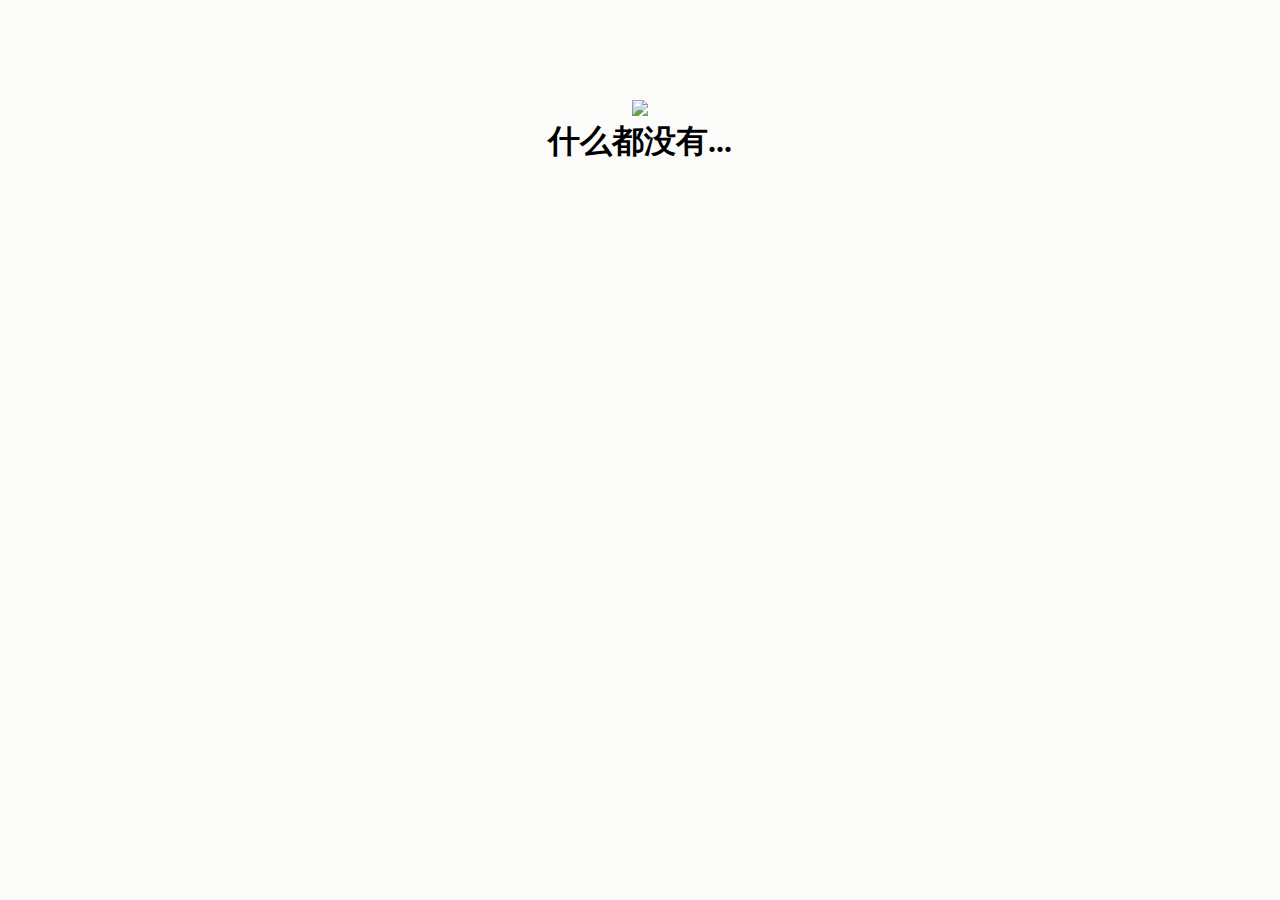
==== index.html @ 8775557f "Update index.html" ====
<!DOCTYPE html>
<html lang="en-us">
<head>
    <meta http-equiv="X-UA-Compatible" content="IE=Edge">
    <meta charset="UTF-8">
    <meta name="viewport" content="width=device-width, initial-scale=1.0, minimum-scale=0.5, maximum-scale=1.0, user-scalable=no" />
    <script src="http://pv.sohu.com/cityjson?ie=utf-8"></script>
    <link rel="shortcut icon" href="./img/icon/gameIcon.ico">
    <title>QAQ</title>
    <style>::-webkit-scrollbar {display:none}*{margin: 0;}</style>
    <style>.con{position:relative;height:1.875rem;line-height: 1.875rem;margin:2.47rem auto;text-align: center;} .con i{display:block;height:1px;background:#e1e1e1;position:absolute;top:0.9rem;width:100%;} .con p{ display:inline-block; font-size: 1.2rem; color:#c1c1c1; background-color:#fbfbf9; padding:0 1.875rem; text-align: center; margin:0 auto; position:relative; z-index:2;}</style>
</head>
<body style="background-color:#fbfbf9;">
    <div align="center" style="padding-top: 100px;">
    	<a href="JavaScript:qiye('你瞅啥')">
        	<img src="http://wx3.sinaimg.cn/large/007aJntyly1fuwqi18j23g30dw0af0y2.gif" width="350">
        </a>
        <h1>什么都没有...</h1>
    </div>
    <script>
        document.onkeydown=function(){
            var e = window.event||arguments[0];
            if(e.keyCode==123){
                return false;
            }else if((e.ctrlKey)&&(e.shiftKey)&&(e.keyCode==73)){
                return false;
            }else if((e.ctrlKey)&&(e.shiftKey)&&(e.keyCode==67)) {
                return false;
            }else if((e.ctrlKey)&&(e.keyCode==85)){
                return false;
            }else if((e.ctrlKey)&&(e.keyCode==83)){
                return false;
            }
        };
        document.oncontextmenu=function(){
            return false;
        };

         function qiye(){
         	var date = new Date();
            var b = date.getMinutes();
         	var OriginTitile = document.title;
         	var sss = prompt('嗯 (｀・ω・´)？ \nPs：密码只有两位数','');

         	if (sss == b) {
         		alert('密码正确(｀・ω・´)');
         		window.location="./indexqy";
                return;
         	} else if (sss == "") {
         		alert('密码不能为空' + OriginTitile);
                return;
         	} else {
         		alert('sorry，密码不是 [' + sss + '] （￣へ￣）\n再来一次吧(｀・ω・´)');
         		return;
         	}
		};
	    	document.write('<br><br><br><br><br><br><div class="con" style="width: 96%;margin-top: 120px;"><i></i><p>' + 'IP：'+returnCitySN["cip"] + '&emsp;地址：' + returnCitySN["cname"] + '</p></div>');
	</script>
</body>
</html>
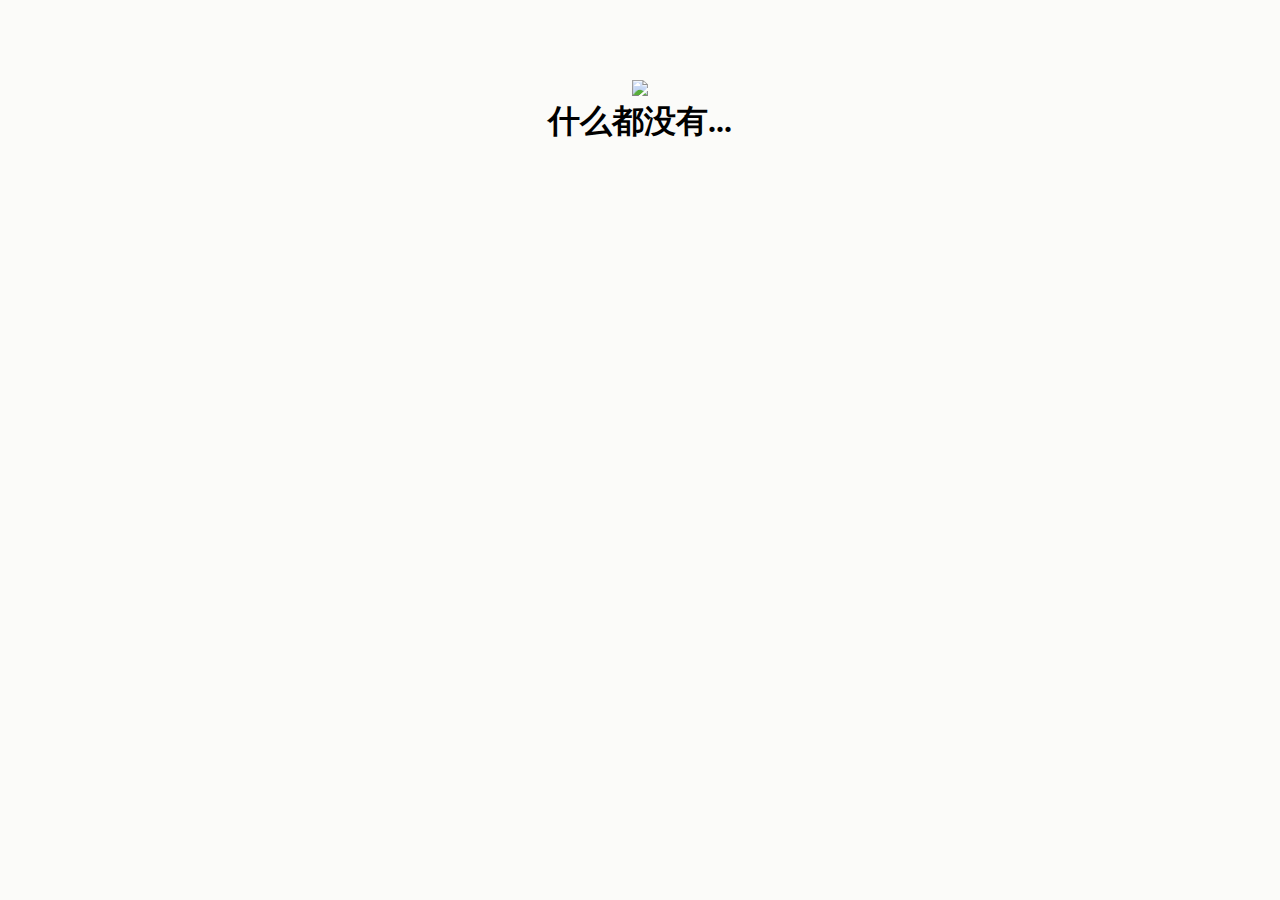
==== commit d3228406: "Update index.html" ====
--- a/index.html
+++ b/index.html
@@ -4,14 +4,14 @@
     <meta http-equiv="X-UA-Compatible" content="IE=Edge">
     <meta charset="UTF-8">
     <meta name="viewport" content="width=device-width, initial-scale=1.0, minimum-scale=0.5, maximum-scale=1.0, user-scalable=no" />
-    <script src="http://pv.sohu.com/cityjson?ie=utf-8"></script>
+    <script src="//pv.sohu.com/cityjson?ie=utf-8"></script>
     <link rel="shortcut icon" href="./img/icon/gameIcon.ico">
     <title>QAQ</title>
     <style>::-webkit-scrollbar {display:none}*{margin: 0;}</style>
-    <style>.con{position:relative;height:1.875rem;line-height: 1.875rem;margin:2.47rem auto;text-align: center;} .con i{display:block;height:1px;background:#e1e1e1;position:absolute;top:0.9rem;width:100%;} .con p{ display:inline-block; font-size: 1.2rem; color:#c1c1c1; background-color:#fbfbf9; padding:0 1.875rem; text-align: center; margin:0 auto; position:relative; z-index:2;}</style>
+    <style>.con{position:relative;height:1.875rem;line-height: 1.875rem;margin:2.47rem auto;text-align: center;} .con i{display:block;height:1px;background:#e1e1e1;position:absolute;top:0.9rem;width:100%;} .con p{ display:inline-block; font-size: 0.9rem; color:#c1c1c1; background-color:#fbfbf9; padding:0 1.875rem; text-align: center; margin:0 auto; position:relative; z-index:2;}</style>
 </head>
 <body style="background-color:#fbfbf9;">
-    <div align="center" style="padding-top: 100px;">
+    <div align="center" style="padding-top: 80px;">
     	<a href="JavaScript:qiye('你瞅啥')">
         	<img src="http://wx3.sinaimg.cn/large/007aJntyly1fuwqi18j23g30dw0af0y2.gif" width="350">
         </a>
@@ -54,7 +54,7 @@
          		return;
          	}
 		};
-	    	document.write('<br><br><br><br><br><br><div class="con" style="width: 96%;margin-top: 120px;"><i></i><p>' + 'IP：'+returnCitySN["cip"] + '&emsp;地址：' + returnCitySN["cname"] + '</p></div>');
+	    	document.write('<br><br><br><br><div class="con" style="width: 96%;margin-top: 120px;"><i></i><p>' + 'IP：'+returnCitySN["cip"] + '&emsp;地址：' + returnCitySN["cname"] + '</p></div>');
 	</script>
 </body>
 </html>
